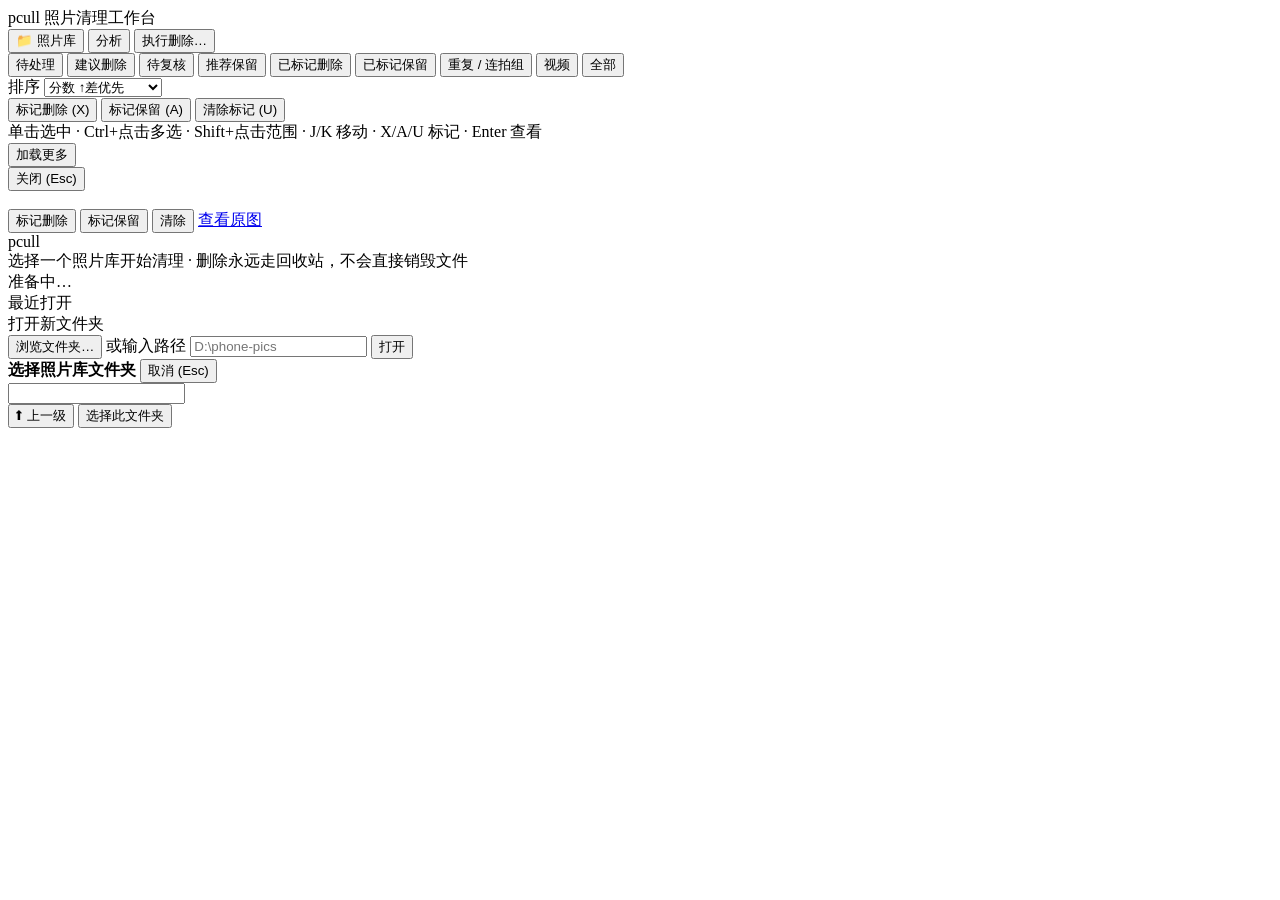
==== static/index.html @ 825274a4 "pcull v0.1.0: 照片打分清理管线 + 键盘审片 UI + 安全回收站 - 质量/瑕疵检测: 模糊(Laplacian)·曝光·闭眼(MediaPipe)·phash 去重·视频抽帧 - 打" ====
<!DOCTYPE html>
<html lang="zh-CN">
<head>
<meta charset="UTF-8">
<meta name="viewport" content="width=device-width, initial-scale=1.0">
<title>pcull · 照片清理工作台</title>
<link rel="icon" href="data:image/svg+xml,<svg xmlns='http://www.w3.org/2000/svg' viewBox='0 0 100 100'><text y='.9em' font-size='90'>🧹</text></svg>">
<link rel="stylesheet" href="/style.css">
</head>
<body>
<div id="progress-bar" class="hidden"></div>

<header>
  <div class="brand">pcull <span class="sub" id="lib-name">照片清理工作台</span></div>
  <div id="stats" class="stats"></div>
  <div class="actions">
    <button id="btn-switch" class="ghost" title="切换到其他照片库">📁 照片库</button>
    <button id="btn-analyze" class="ghost">分析</button>
    <button id="btn-apply" class="danger" title="把标记为删除的文件移入回收站目录（不直接删除）">执行删除…</button>
  </div>
</header>

<nav class="tabs" id="tabs">
  <button data-tab="todo" class="active">待处理</button>
  <button data-tab="delete">建议删除</button>
  <button data-tab="review">待复核</button>
  <button data-tab="keep">推荐保留</button>
  <button data-tab="decided_delete">已标记删除</button>
  <button data-tab="decided_keep">已标记保留</button>
  <button data-tab="groups">重复 / 连拍组</button>
  <button data-tab="videos">视频</button>
  <button data-tab="all">全部</button>
</nav>

<div class="toolbar">
  <label>排序
    <select id="sort">
      <option value="score_desc">分数 ↑差优先</option>
      <option value="score_asc">分数 ↓好优先</option>
      <option value="blur_asc">模糊度</option>
      <option value="date_desc">拍摄时间 新→旧</option>
      <option value="date_asc">拍摄时间 旧→新</option>
      <option value="size_desc">文件大小</option>
    </select>
  </label>
  <div class="selection-info" id="selection-info"></div>
  <div class="bulk">
    <button id="bulk-delete" class="danger sm">标记删除 (X)</button>
    <button id="bulk-keep" class="good sm">标记保留 (A)</button>
    <button id="bulk-clear" class="ghost sm">清除标记 (U)</button>
  </div>
  <div class="hint">单击选中 · Ctrl+点击多选 · Shift+点击范围 · J/K 移动 · X/A/U 标记 · Enter 查看</div>
</div>

<main id="main"></main>
<div id="load-more-wrap" class="hidden"><button id="load-more" class="ghost">加载更多</button></div>

<aside id="drawer" class="hidden">
  <div class="drawer-inner">
    <button id="drawer-close" class="ghost sm">关闭 (Esc)</button>
    <div class="drawer-body">
      <div class="drawer-img"><img id="drawer-img" alt=""></div>
      <div class="drawer-side">
        <div id="drawer-title" class="drawer-title"></div>
        <div id="drawer-chips" class="chips"></div>
        <div id="drawer-metrics" class="metrics"></div>
        <div class="drawer-actions">
          <button id="drawer-delete" class="danger">标记删除</button>
          <button id="drawer-keep" class="good">标记保留</button>
          <button id="drawer-clear" class="ghost">清除</button>
          <a id="drawer-original" href="#" target="_blank" class="ghost btn">查看原图</a>
        </div>
        <div id="drawer-group" class="drawer-group"></div>
      </div>
    </div>
  </div>
</aside>

<section id="home" class="hidden">
  <div class="home-panel">
    <div class="home-brand">pcull</div>
    <div class="home-sub">选择一个照片库开始清理 · 删除永远走回收站，不会直接销毁文件</div>

    <div id="home-progress" class="home-progress hidden">
      <div class="home-progress-title" id="home-progress-title">准备中…</div>
      <div class="m-bar"><div class="m-fill" id="home-progress-fill" style="width:0%"></div></div>
      <div class="home-progress-last" id="home-progress-last"></div>
    </div>

    <div id="home-recents-wrap">
      <div class="home-label">最近打开</div>
      <div id="home-recents"></div>
    </div>

    <div class="home-label">打开新文件夹</div>
    <div class="home-pick">
      <button id="btn-browse" class="good">浏览文件夹…</button>
      <span class="home-or">或输入路径</span>
      <input id="home-path" type="text" placeholder="D:\phone-pics" spellcheck="false">
      <button id="btn-open-path" class="ghost">打开</button>
    </div>
  </div>
</section>

<div id="browser" class="hidden">
  <div class="browser-inner">
    <div class="browser-head">
      <b>选择照片库文件夹</b>
      <button id="browser-close" class="ghost sm">取消 (Esc)</button>
    </div>
    <input id="browser-path" class="browser-crumbs" type="text" spellcheck="false">
    <div id="browser-list" class="browser-list"></div>
    <div class="browser-foot">
      <button id="browser-up" class="ghost sm">⬆ 上一级</button>
      <button id="browser-select" class="good">选择此文件夹</button>
    </div>
  </div>
</div>

<div id="toast" class="hidden"></div>
<script src="/app.js"></script>
</body>
</html>
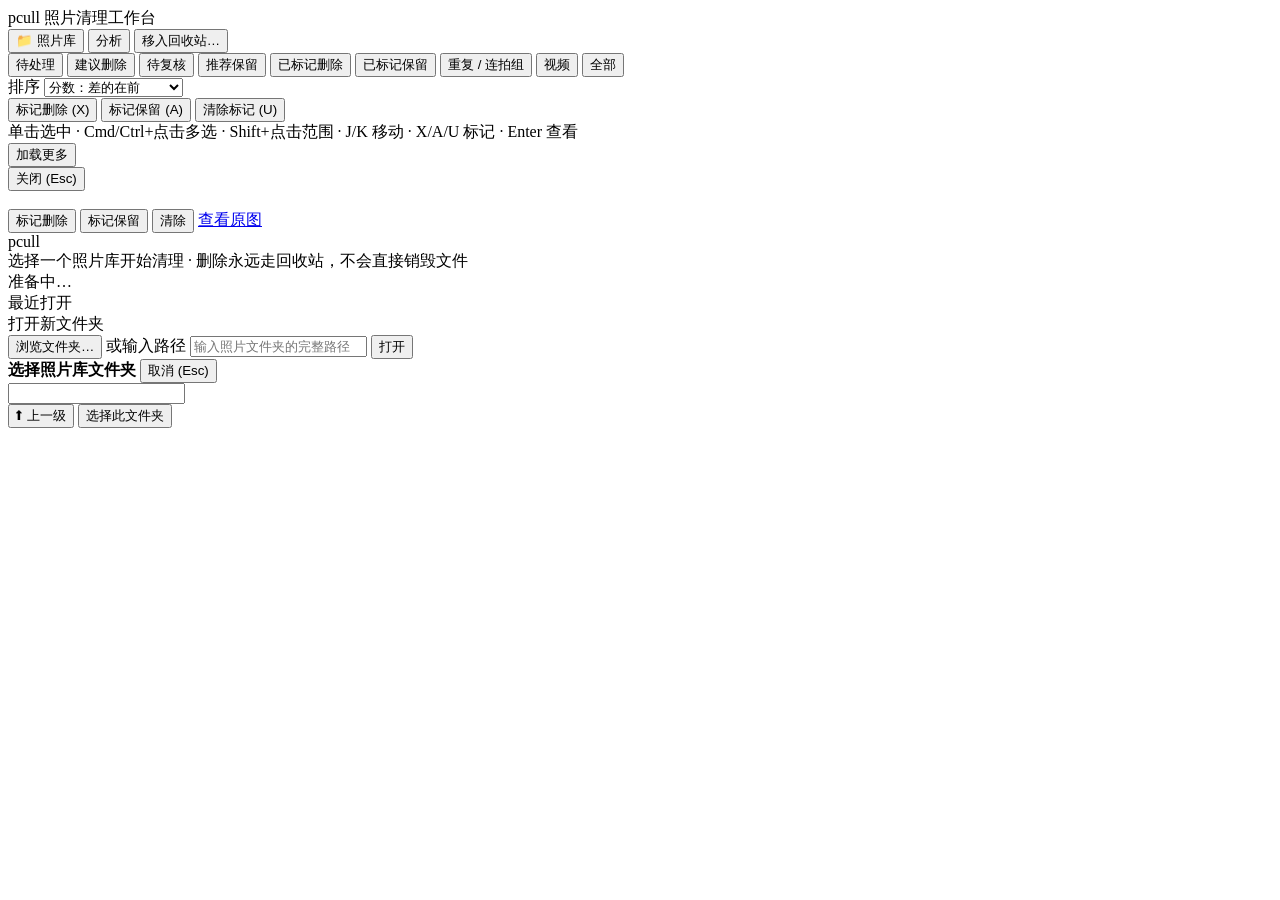
==== commit 533064ac: "审计修复 0.1.1：排序标签纠错并默认差优先、闭眼检测可用性提示、CLI与摘要中文化、暖灰与字号收敛、README补macOS/Linux快速开始" ====
--- a/static/index.html
+++ b/static/index.html
@@ -16,7 +16,7 @@
   <div class="actions">
     <button id="btn-switch" class="ghost" title="切换到其他照片库">📁 照片库</button>
     <button id="btn-analyze" class="ghost">分析</button>
-    <button id="btn-apply" class="danger" title="把标记为删除的文件移入回收站目录（不直接删除）">执行删除…</button>
+    <button id="btn-apply" class="danger" title="把标记为删除的文件移入回收站目录（不直接删除）">移入回收站…</button>
   </div>
 </header>
 
@@ -35,12 +35,12 @@
 <div class="toolbar">
   <label>排序
     <select id="sort">
-      <option value="score_desc">分数 ↑差优先</option>
-      <option value="score_asc">分数 ↓好优先</option>
-      <option value="blur_asc">模糊度</option>
+      <option value="score_asc">分数：差的在前</option>
+      <option value="score_desc">分数：好的在前</option>
+      <option value="blur_asc">模糊度：最糊的在前</option>
       <option value="date_desc">拍摄时间 新→旧</option>
       <option value="date_asc">拍摄时间 旧→新</option>
-      <option value="size_desc">文件大小</option>
+      <option value="size_desc">文件大小：大的在前</option>
     </select>
   </label>
   <div class="selection-info" id="selection-info"></div>
@@ -49,7 +49,7 @@
     <button id="bulk-keep" class="good sm">标记保留 (A)</button>
     <button id="bulk-clear" class="ghost sm">清除标记 (U)</button>
   </div>
-  <div class="hint">单击选中 · Ctrl+点击多选 · Shift+点击范围 · J/K 移动 · X/A/U 标记 · Enter 查看</div>
+  <div class="hint">单击选中 · Cmd/Ctrl+点击多选 · Shift+点击范围 · J/K 移动 · X/A/U 标记 · Enter 查看</div>
 </div>
 
 <main id="main"></main>
@@ -96,7 +96,7 @@
     <div class="home-pick">
       <button id="btn-browse" class="good">浏览文件夹…</button>
       <span class="home-or">或输入路径</span>
-      <input id="home-path" type="text" placeholder="D:\phone-pics" spellcheck="false">
+      <input id="home-path" type="text" placeholder="输入照片文件夹的完整路径" spellcheck="false">
       <button id="btn-open-path" class="ghost">打开</button>
     </div>
   </div>
